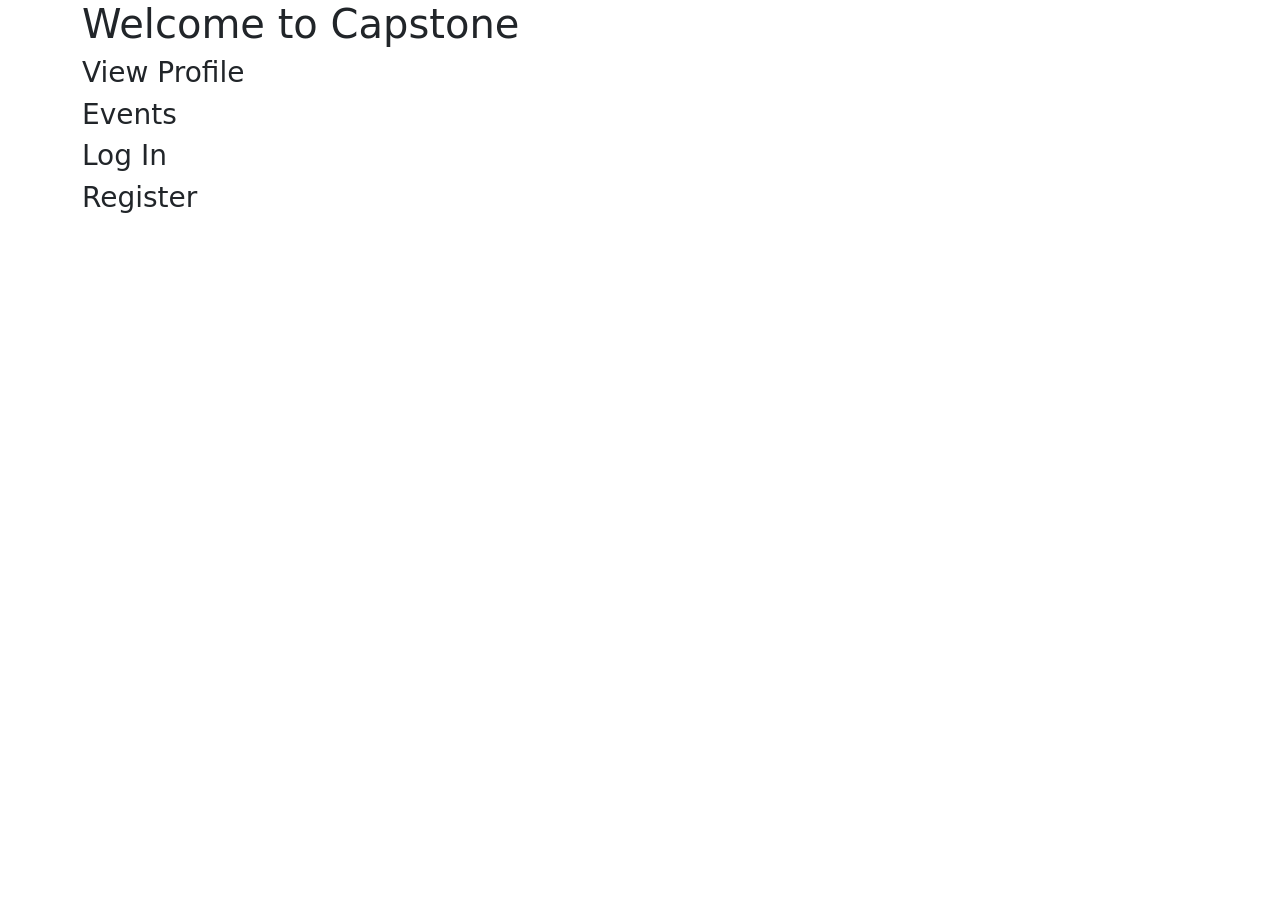
==== simplifiedcapstone/src/main/resources/templates/index.html @ 36a7c222 "Add files via upload Adding in the prototype of my capstone, has most of the backend and not too muc" ====
<!DOCTYPE html>
<html xmlns:th="http://www.thymeleaf.org">
  <head>
    <meta charset="UTF-8" />
    <meta http-equiv="X-UA-Compatible" content="IE=edge" />
    <meta name="viewport" content="width=device-width, initial-scale=1.0" />
    <title>Capstone Home</title>
    <link
      href="https://cdn.jsdelivr.net/npm/bootstrap@5.0.2/dist/css/bootstrap.min.css"
      rel="stylesheet"
      integrity="sha384-EVSTQN3/azprG1Anm3QDgpJLIm9Nao0Yz1ztcQTwFspd3yD65VohhpuuCOmLASjC"
      crossorigin="anonymous"
    />
  </head>
  <body>
    <div class="container">
      <h1>Welcome to Capstone</h1>
      <h3><a th:href="@{/profile}">View Profile</a></h3>
      <h3><a th:href="@{/events}">Events</a></h3>
      <h3><a th:href="@{/login}">Log In</a></h3>
      <h3><a th:href="@{/register}">Register</a></h3>
    </div>

    <script
      src="https://cdn.jsdelivr.net/npm/bootstrap@5.0.2/dist/js/bootstrap.bundle.min.js"
      integrity="sha384-MrcW6ZMFYlzcLA8Nl+NtUVF0sA7MsXsP1UyJoMp4YLEuNSfAP+JcXn/tWtIaxVXM"
      crossorigin="anonymous"
    ></script>
  </body>
</html>
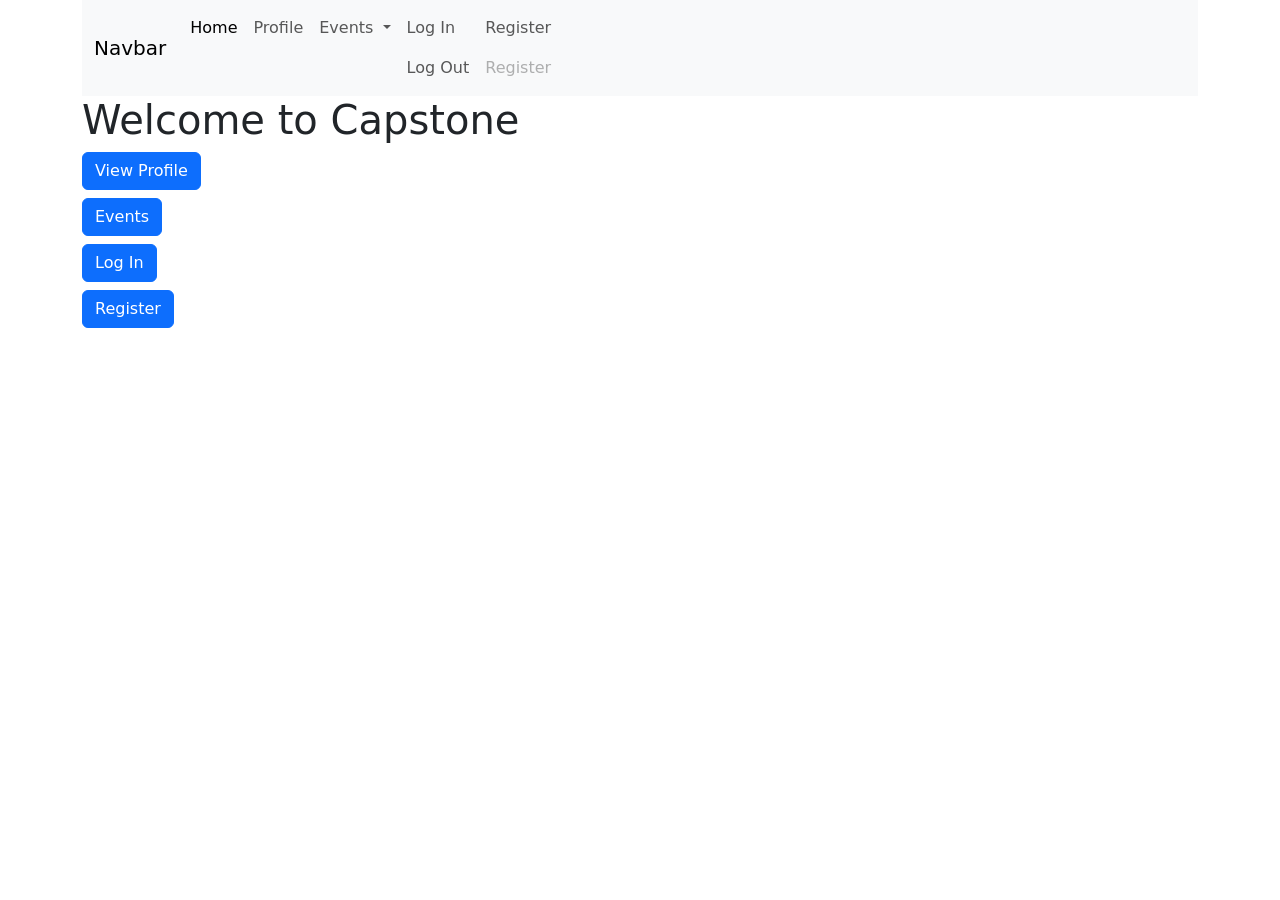
==== commit 7dab5aa6: "Add files via upload Rearranged small portions of code" ====
--- a/simplifiedcapstone/src/main/resources/templates/index.html
+++ b/simplifiedcapstone/src/main/resources/templates/index.html
@@ -11,14 +11,106 @@
       integrity="sha384-EVSTQN3/azprG1Anm3QDgpJLIm9Nao0Yz1ztcQTwFspd3yD65VohhpuuCOmLASjC"
       crossorigin="anonymous"
     />
+    <link href="./stylesheet.css" rel="stylesheet"/>
   </head>
   <body>
+    <!-- This is the navbar header at the top of every page -->
+    <div class="container">
+      <nav class="navbar navbar-expand-lg navbar-light bg-light">
+        <div class="container-fluid">
+          <a class="navbar-brand" href="">Navbar</a>
+          <button
+            class="navbar-toggler"
+            type="button"
+            data-bs-toggle="collapse"
+            data-bs-target="#navbarSupportedContent"
+            aria-controls="navbarSupportedContent"
+            aria-expanded="false"
+            aria-label="Toggle navigation"
+          >
+            <span class="navbar-toggler-icon"></span>
+          </button>
+          <div class="collapse navbar-collapse" id="navbarSupportedContent">
+            <ul class="navbar-nav me-auto mb-2 mb-lg-0">
+              <li class="nav-item">
+                <a
+                  class="nav-link active"
+                  aria-current="page"
+                  th:href="@{/home}"
+                  >Home</a
+                >
+              </li>
+              <li class="nav-item">
+                <a class="nav-link" th:href="@{/profile}">Profile</a>
+              </li>
+              <li class="nav-item dropdown">
+                <a
+                  class="nav-link dropdown-toggle"
+                  href="#"
+                  id="navbarDropdown"
+                  role="button"
+                  data-bs-toggle="dropdown"
+                  aria-expanded="false"
+                >
+                  Events
+                </a>
+                <ul class="dropdown-menu" aria-labelledby="navbarDropdown">
+                  <li>
+                    <a class="dropdown-item" th:href="@{/events}">Event List</a>
+                  </li>
+                  <li>
+                    <a class="dropdown-item" th:href="@{/events/showEventForm}"
+                      >Add Event</a
+                    >
+                  </li>
+                </ul>
+              </li>
+              <li class="nav-item">
+                <span>
+                  <a
+                    class="nav-link"
+                    th:if="${user} == null"
+                    th:href="@{/login}"
+                    >Log In</a
+                  >
+                  <a
+                    class="nav-link"
+                    th:unless="${user} == null"
+                    th:href="@{/logout}"
+                    >Log Out</a
+                  >
+                </span>
+              </li>
+              <li class="nav-item">
+                <span>
+                  <a
+                    class="nav-link"
+                    th:href="@{/register}"
+                    th:if="${user} == null"
+                    >Register</a
+                  >
+                  <a
+                    class="nav-link disabled"
+                    th:unless="${user} == null"
+                    href="#"
+                    tabindex="-1"
+                    aria-disabled="true"
+                    >Register</a
+                  >
+                </span>
+              </li>
+            </ul>
+          </div>
+        </div>
+      </nav>
+    </div>
+    <!-- Welcome Page -->
     <div class="container">
       <h1>Welcome to Capstone</h1>
-      <h3><a th:href="@{/profile}">View Profile</a></h3>
-      <h3><a th:href="@{/events}">Events</a></h3>
-      <h3><a th:href="@{/login}">Log In</a></h3>
-      <h3><a th:href="@{/register}">Register</a></h3>
+      <h3><a th:href="@{/profile}" class="btn btn-primary">View Profile</a></h3>
+      <h3><a th:href="@{/events}" class="btn btn-primary">Events</a></h3>
+      <h3><a th:href="@{/login}" class="btn btn-primary">Log In</a></h3>
+      <h3><a th:href="@{/register}" class="btn btn-primary">Register</a></h3>
     </div>
 
     <script
--- a/simplifiedcapstone/src/main/resources/templates/stylesheet.css
+++ b/simplifiedcapstone/src/main/resources/templates/stylesheet.css
@@ -0,0 +1,5 @@
+.welcomeButtons{
+    border: 2px solid red;
+    background-color: antiquewhite;
+    text-align: center;
+}
